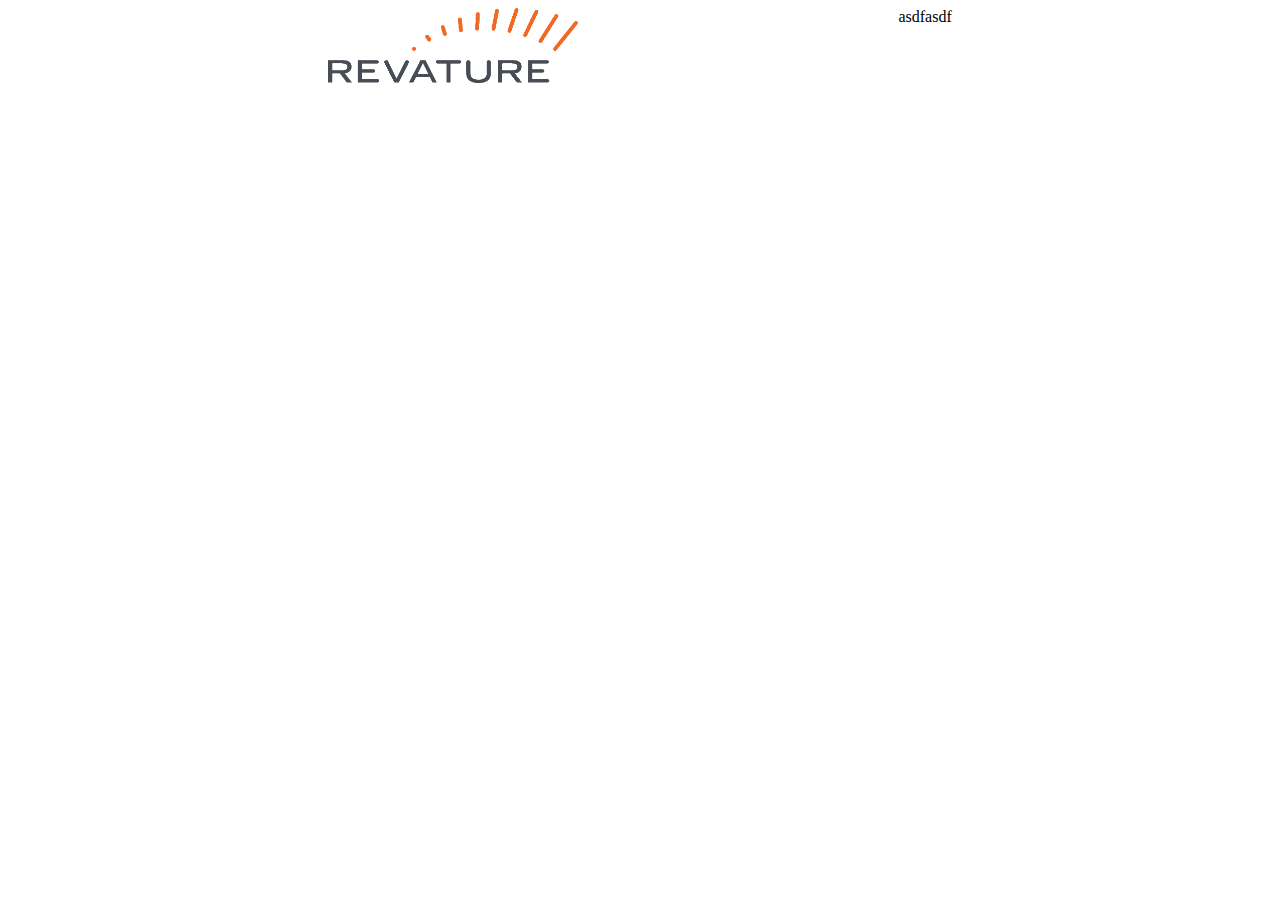
==== index.html @ d5c7799f "first day" ====
<!DOCTYPE html>
<html lang="en">
<head>
<meta charset="utf-8">
<link id="css" rel="stylesheet" href="css/login_hrz.css" type="text/css" />
<script src="script/login.js"></script>
</head>
<body onload="init()">

	<div id="topbar">
		<div id="logo">
		</div>
		<div id="user">
			asdfasdf
		</div>
	</div>
	
	
</body>
</html>
---- css/login_hrz.css ----
body{
	height: 100%;
	background-color: white;
}

#topbar{
	display: flex;
	justify-content: space-evenly;
}

#logo{
	background: url("../img/rev_logo_trans_bg.png") no-repeat;
	background-size: 100% 100%;
	height: 75px;
	width: 250px;
}
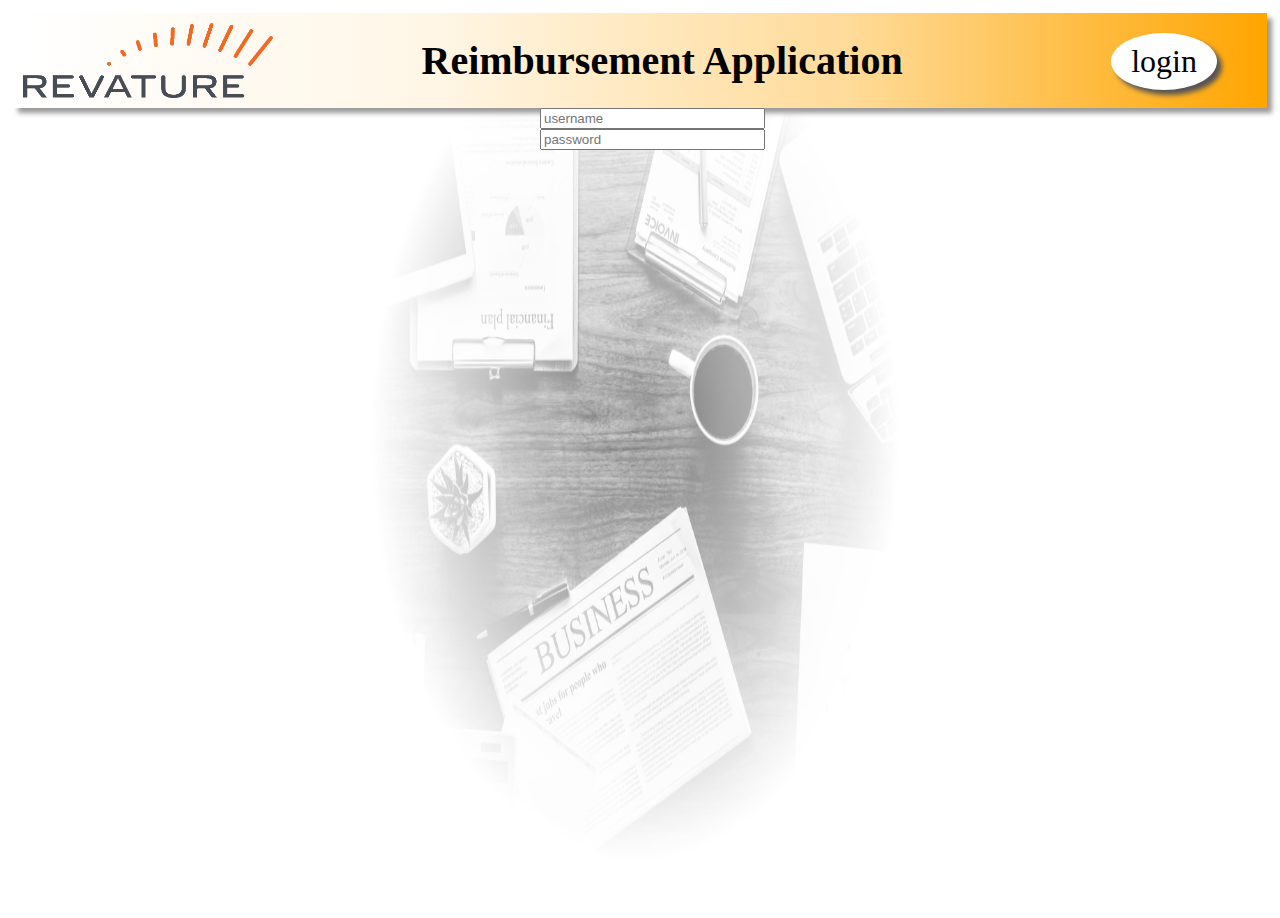
==== commit c4688675: "styled landing page" ====
--- a/index.html
+++ b/index.html
@@ -10,9 +10,25 @@
 	<div id="topbar">
 		<div id="logo">
 		</div>
-		<div id="user">
-			asdfasdf
+		
+		<div id="title">
+			Reimbursement Application
 		</div>
+		<div id="topbar_right">
+			<div id="login_button">
+				login
+			</div>
+			<div id="user">
+			</div>
+		</div>
+	</div>
+	
+	<div id="login_box">
+		<form>
+			<input id="login_box_username" type="text" size="25" maxlength="25" placeholder="username" pattern="[A-Za-z0-9_-]">
+			</br>
+			<input id="login_box_password" type="password" size="25" maxlength="25" placeholder="password" pattern="[A-Za-z0-9_-]">
+		</form>
 	</div>
 	
 	
--- a/css/login_hrz.css
+++ b/css/login_hrz.css
@@ -1,11 +1,20 @@
+html{
+	height: 100%;
+}	
+
 body{
+	background: url("../img/table_radial_fade.png") no-repeat center center fixed;
+	background-size: auto 100%;
 	height: 100%;
-	background-color: white;
+	padding: 5px;
 }
 
 #topbar{
+	background-image: linear-gradient(to right, #ffffff, #fff6e6, #ffdb99, #ffa500);
+	padding: 10px;
 	display: flex;
-	justify-content: space-evenly;
+	justify-content: space-between;
+	box-shadow: 5px 5px 5px #999999;
 }
 
 #logo{
@@ -15,3 +24,45 @@
 	width: 250px;
 }
 
+#title{
+	font-size: 2.5em;
+	margin: auto;
+	padding-right: 60px;
+	font-weight: 600;
+}
+
+#topbar_right{
+	
+	padding: 10px 40px 0 0;
+}
+
+#login_button{
+	display: block;
+	background-color: white;
+	margin: auto;
+	border-radius: 50%;
+	padding: 10px 20px 10px 20px;
+	font-size: 2em;
+	box-shadow: 5px 5px 5px #555555;
+}
+
+#user{
+	display: none;
+	background-color: white;
+	margin: auto;
+	border-radius: 50%;
+	padding: 10px 20px 10px 20px;
+	font-size: 2em;
+	box-shadow: 5px 5px 5px #555555;
+}
+
+#login_button:hover{
+	outline: 3px solid black;
+	cursor: pointer;
+}
+
+#login_box{
+	margin: auto;
+	height: 200px;
+	width: 200px;
+}
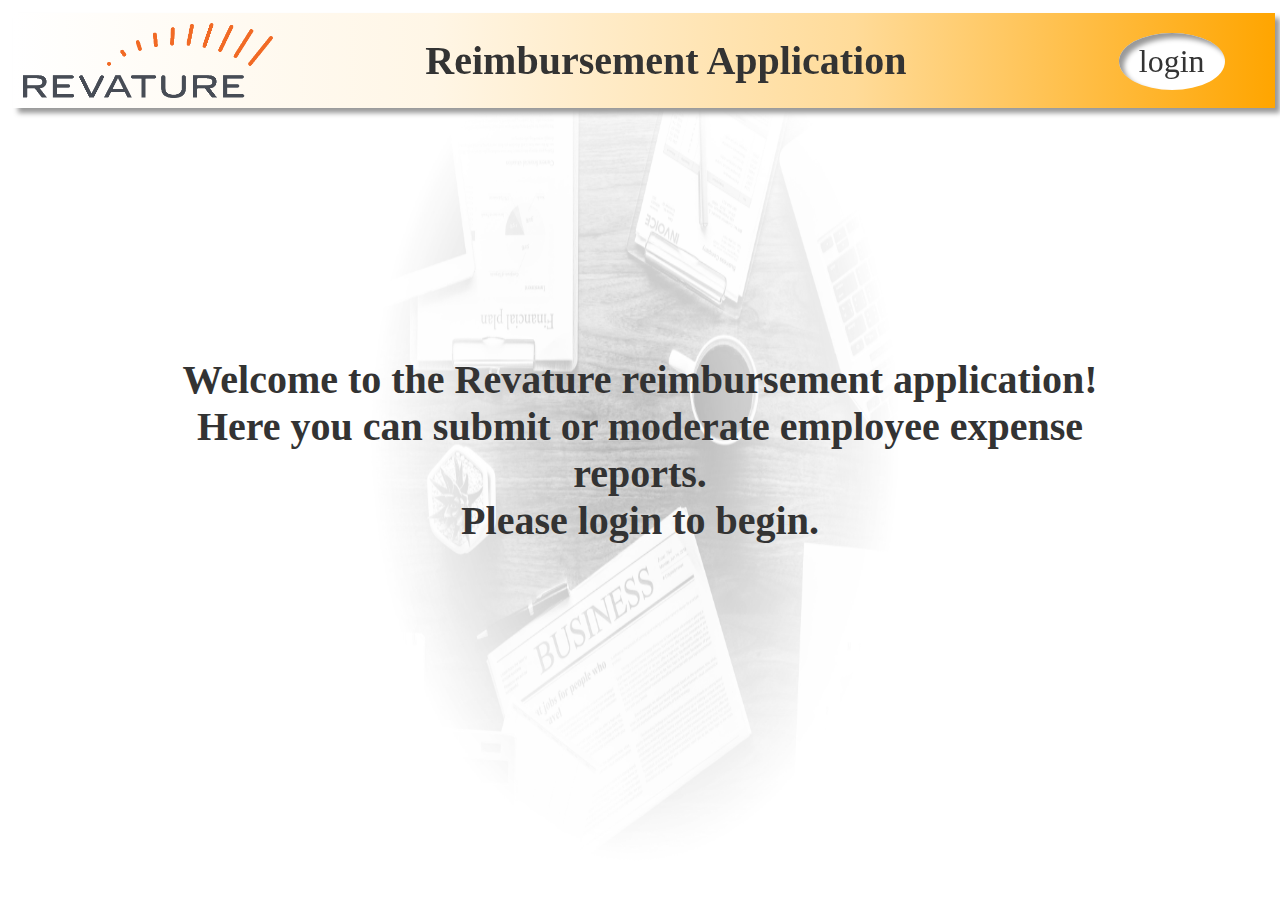
==== commit 3af99214: "added welcome message, transition, input validation" ====
--- a/index.html
+++ b/index.html
@@ -23,13 +23,32 @@
 		</div>
 	</div>
 	
-	<div id="login_box">
-		<form>
-			<input id="login_box_username" type="text" size="25" maxlength="25" placeholder="username" pattern="[A-Za-z0-9_-]">
+	<div id="maindiv">
+	
+		<div class="fadein" id="welcome">
+			Welcome to the Revature reimbursement application!</br>
+			Here you can submit or moderate employee expense reports.</br>
+			Please login to begin.
+		</div>
+	
+		<form class="fadeout" id="login_box">
+			<label for="login_box_username" class="login_box_elements">Login/create account:</label>
 			</br>
-			<input id="login_box_password" type="password" size="25" maxlength="25" placeholder="password" pattern="[A-Za-z0-9_-]">
+			<label for="login_box_username" class="login_box_elements">(Chars allowed: Aa123_ )</label>
+			</br>
+			</br>
+			<input name="login_box_username" class="login_box_elements" id="login_box_username" type="text" size="25" maxlength="25" placeholder="username">
+			</br>
+			</br>
+			<input name="login_box_password" class="login_box_elements" id="login_box_password" type="password" size="25" maxlength="25" placeholder="password">
+			</br>
+			</br>
+			<button type="button" id="login_box_submit">submit</button>
 		</form>
+		
 	</div>
+
+
 	
 	
 </body>
--- a/css/login_hrz.css
+++ b/css/login_hrz.css
@@ -6,11 +6,16 @@
 	background: url("../img/table_radial_fade.png") no-repeat center center fixed;
 	background-size: auto 100%;
 	height: 100%;
-	padding: 5px;
+	text-align: center;
+	color: #333333;
 }
 
 #topbar{
+	position: fixed;
+	z-index: 1;
 	background-image: linear-gradient(to right, #ffffff, #fff6e6, #ffdb99, #ffa500);
+	width: 97%;
+	margin: 5px;
 	padding: 10px;
 	display: flex;
 	justify-content: space-between;
@@ -43,7 +48,7 @@
 	border-radius: 50%;
 	padding: 10px 20px 10px 20px;
 	font-size: 2em;
-	box-shadow: 5px 5px 5px #555555;
+	box-shadow: inset 5px 5px 5px #999999;
 }
 
 #user{
@@ -53,7 +58,7 @@
 	border-radius: 50%;
 	padding: 10px 20px 10px 20px;
 	font-size: 2em;
-	box-shadow: 5px 5px 5px #555555;
+	box-shadow: inset 5px 5px 5px #999999;
 }
 
 #login_button:hover{
@@ -61,8 +66,43 @@
 	cursor: pointer;
 }
 
+#welcome{
+	display: block;
+	position: absolute;
+	width: 80%;
+	top: 50%;
+	left: 50%;
+	-ms-transform: translate(-50%, -50%);
+	transform: translate(-50%, -50%);
+	font-size: 2.5em;
+	font-weight: 600;
+}
+
 #login_box{
-	margin: auto;
-	height: 200px;
-	width: 200px;
+	display: none;
+	position: absolute;
+	top: 50%;
+	left: 50%;
+	-ms-transform: translate(-50%, -50%);
+	transform: translate(-50%, -50%);
+	padding: 50px;
+	background-image: linear-gradient(to right, #fff6e6, #ffdb99);
+	box-shadow: 5px 5px 5px #999999;
 }
+
+.login_box_elements{
+	font-size: 1.5em;
+}
+
+.fadein{
+	animation: fadeinout .5s linear normal;
+}
+
+.fadeout{
+	animation: fadeinout .5s linear reverse;
+}
+
+@keyframes fadeinout{
+	0% {opacity: 0;}
+	100% {opacity: 1;}
+}
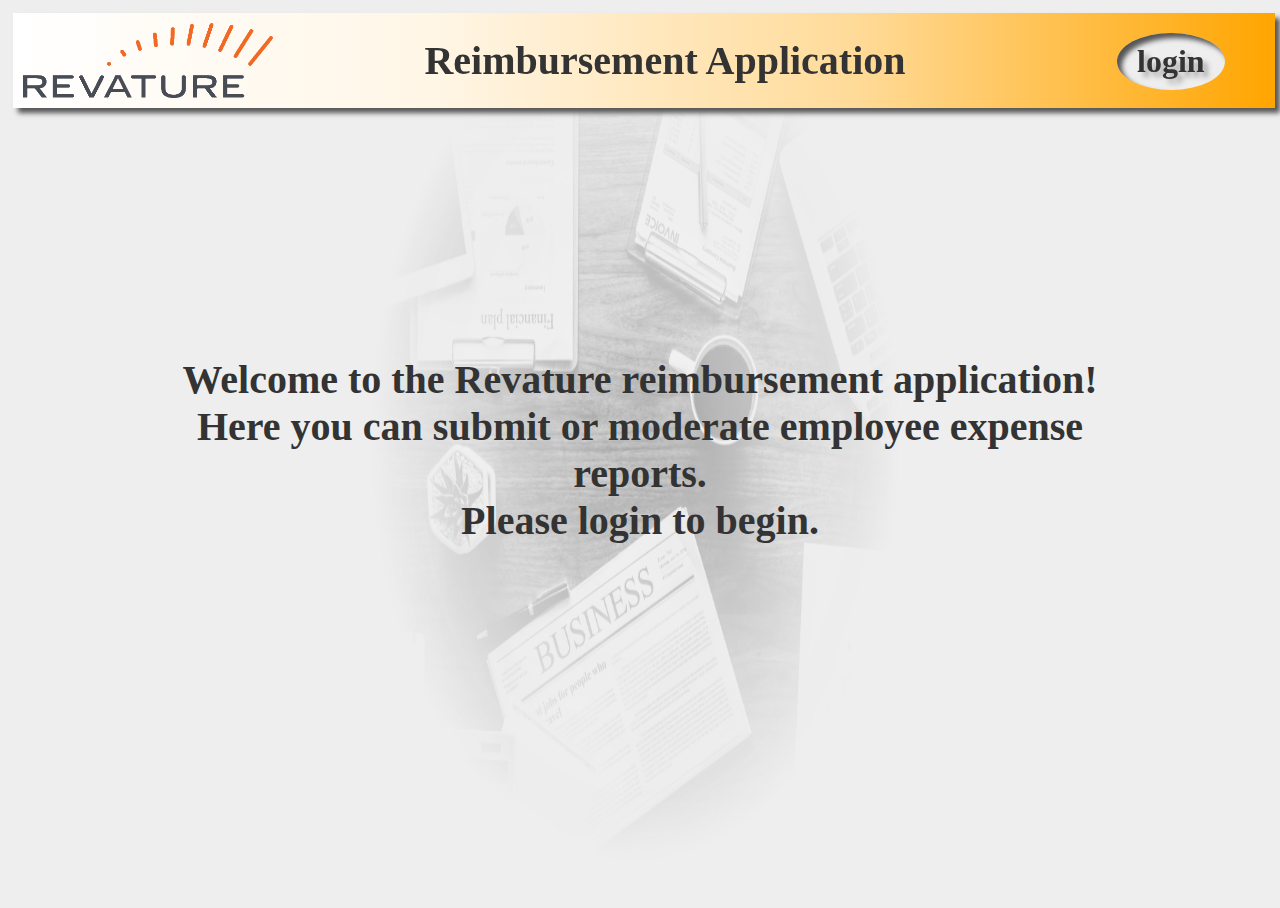
==== commit 7181cdf0: "added admin stuff, fetch working" ====
--- a/index.html
+++ b/index.html
@@ -31,20 +31,61 @@
 			Please login to begin.
 		</div>
 	
-		<form class="fadeout" id="login_box">
-			<label for="login_box_username" class="login_box_elements">Login/create account:</label>
-			</br>
-			<label for="login_box_username" class="login_box_elements">(Chars allowed: Aa123_ )</label>
+		<div class="fadeout" id="login_box">
+		
+			<div id="login_box_nav">
+				<div class="login_box_nav_button_focus" id="login_box_nav_login">Login</div>
+				<div class="login_box_nav_button_not" id="login_box_nav_register">Register</div>
+			</div>
+			
+			</br></br>
+			
+			<form id="login_box_login">
+				<label for="login_box_username" class="login_box_elements" style="font-size:1em;">(Chars allowed:  )</label>
+				</br>
+				</br>
+				<input class="login_box_elements" id="login_box_login_username" type="text" size="25" maxlength="25" placeholder="username: Aa123_">
+				</br>
+				</br>
+				<input class="login_box_elements" id="login_box_login_password" type="password" size="25" maxlength="25" placeholder="password: Aa123_">
+				</br>
+				</br>
+				<button type="button" id="login_box_login_submit">submit</button>
+			</form>
+			
+			<form id="login_box_register">
+				</br>
+				</br>
+				<input class="login_box_elements" id="login_box_register_username" type="text" size="25" maxlength="25" placeholder="username">
+				</br>
+				</br>
+				<input class="login_box_elements" id="login_box_register_password" type="password" size="25" maxlength="25" placeholder="password">
+				</br>
+				</br>
+				<input class="login_box_elements" id="login_box_register_email" type="email" size="25" maxlength="50" placeholder="email">
+				</br>
+				</br>
+				<input class="login_box_elements" id="login_box_register_fname" type="text" size="25" maxlength="25" placeholder="first name">
+				</br>
+				</br>
+				<input class="login_box_elements" id="login_box_register_lname" type="text" size="25" maxlength="25" placeholder="last name">
+				</br>
+				</br>
+				<button type="button" id="login_box_register_submit">submit</button>
+			</form>
+			
+		</div>
+		
+		
+		<div class="fadeout" id="admin_box">
+			
+			<div style="font-size: 2em;">User Administration:</div>
 			</br>
 			</br>
-			<input name="login_box_username" class="login_box_elements" id="login_box_username" type="text" size="25" maxlength="25" placeholder="username">
-			</br>
-			</br>
-			<input name="login_box_password" class="login_box_elements" id="login_box_password" type="password" size="25" maxlength="25" placeholder="password">
-			</br>
-			</br>
-			<button type="button" id="login_box_submit">submit</button>
-		</form>
+			<table id="admin_box_table">
+			</table>
+			
+		</div>
 		
 	</div>
 
--- a/css/login_hrz.css
+++ b/css/login_hrz.css
@@ -5,6 +5,7 @@
 body{
 	background: url("../img/table_radial_fade.png") no-repeat center center fixed;
 	background-size: auto 100%;
+	background-color: #eeeeee;
 	height: 100%;
 	text-align: center;
 	color: #333333;
@@ -19,7 +20,7 @@
 	padding: 10px;
 	display: flex;
 	justify-content: space-between;
-	box-shadow: 5px 5px 5px #999999;
+	box-shadow: 5px 5px 5px #555555;
 }
 
 #logo{
@@ -43,12 +44,14 @@
 
 #login_button{
 	display: block;
-	background-color: white;
+	background-color: #eeeeee;
 	margin: auto;
 	border-radius: 50%;
 	padding: 10px 20px 10px 20px;
 	font-size: 2em;
-	box-shadow: inset 5px 5px 5px #999999;
+	font-weight: 600;
+	box-shadow: inset 5px 5px 5px #555555;
+	text-shadow: 5px 5px 5px #aaaaaa
 }
 
 #user{
@@ -58,16 +61,11 @@
 	border-radius: 50%;
 	padding: 10px 20px 10px 20px;
 	font-size: 2em;
-	box-shadow: inset 5px 5px 5px #999999;
-}
-
-#login_button:hover{
-	outline: 3px solid black;
-	cursor: pointer;
+	box-shadow: inset 5px 5px 5px #555555;
+	text-shadow: 5px 5px 5px #aaaaaa
 }
 
 #welcome{
-	display: block;
 	position: absolute;
 	width: 80%;
 	top: 50%;
@@ -87,7 +85,87 @@
 	transform: translate(-50%, -50%);
 	padding: 50px;
 	background-image: linear-gradient(to right, #fff6e6, #ffdb99);
-	box-shadow: 5px 5px 5px #999999;
+	box-shadow: 5px 5px 5px #555555;
+}
+
+#login_box_nav{
+	display: flex;
+	justify-content: space-evenly;
+}
+
+.login_box_nav_button_focus{
+	outline: 2px solid #666666;
+	color: rgba(51,51,51,1);
+	width: 50%;
+	padding: 10px;
+	font-size: 1.5em;
+	font-weight: 600;
+}
+
+.login_box_nav_button_not{
+	outline: none;
+	color: rgba(51,51,51,0.5);
+	width: 50%;
+	padding: 10px;
+	font-size: 1.5em;
+	font-weight: 400;
+}
+
+#login_box_login{
+	display: block;
+}
+
+#login_box_register{
+	display: none;
+}
+
+#admin_box{
+	display: none;
+	position: absolute;
+	top: 50%;
+	left: 50%;
+	-ms-transform: translate(-50%, -50%);
+	transform: translate(-50%, -50%);
+	padding: 50px;
+	background-image: linear-gradient(to right, #fff6e6, #ffdb99);
+	box-shadow: 5px 5px 5px #555555;
+	font-weight: 600;
+}
+
+#admin_box_table{
+	background-color: #ffffff;
+	border-width: 5px;
+	border-style: solid;
+	border-color: #666666 #999999 #cccccc #999999;
+	border-collapse: collapse;
+}
+
+td{
+	padding: 10px;
+	font-size: 1.5em;
+	font-weight: 500;
+}
+
+th{
+	padding: 10px;
+	font-size: 1.5em;
+}
+
+tr{
+	border-top: 1px solid black;
+}
+
+.user_roles{
+	max-width: 50px;
+}
+
+.login_box_nav_button_not:hover{
+	cursor: pointer;
+}
+
+#login_button:hover{
+	outline: 4px solid #ffedcc;
+	cursor: pointer;
 }
 
 .login_box_elements{
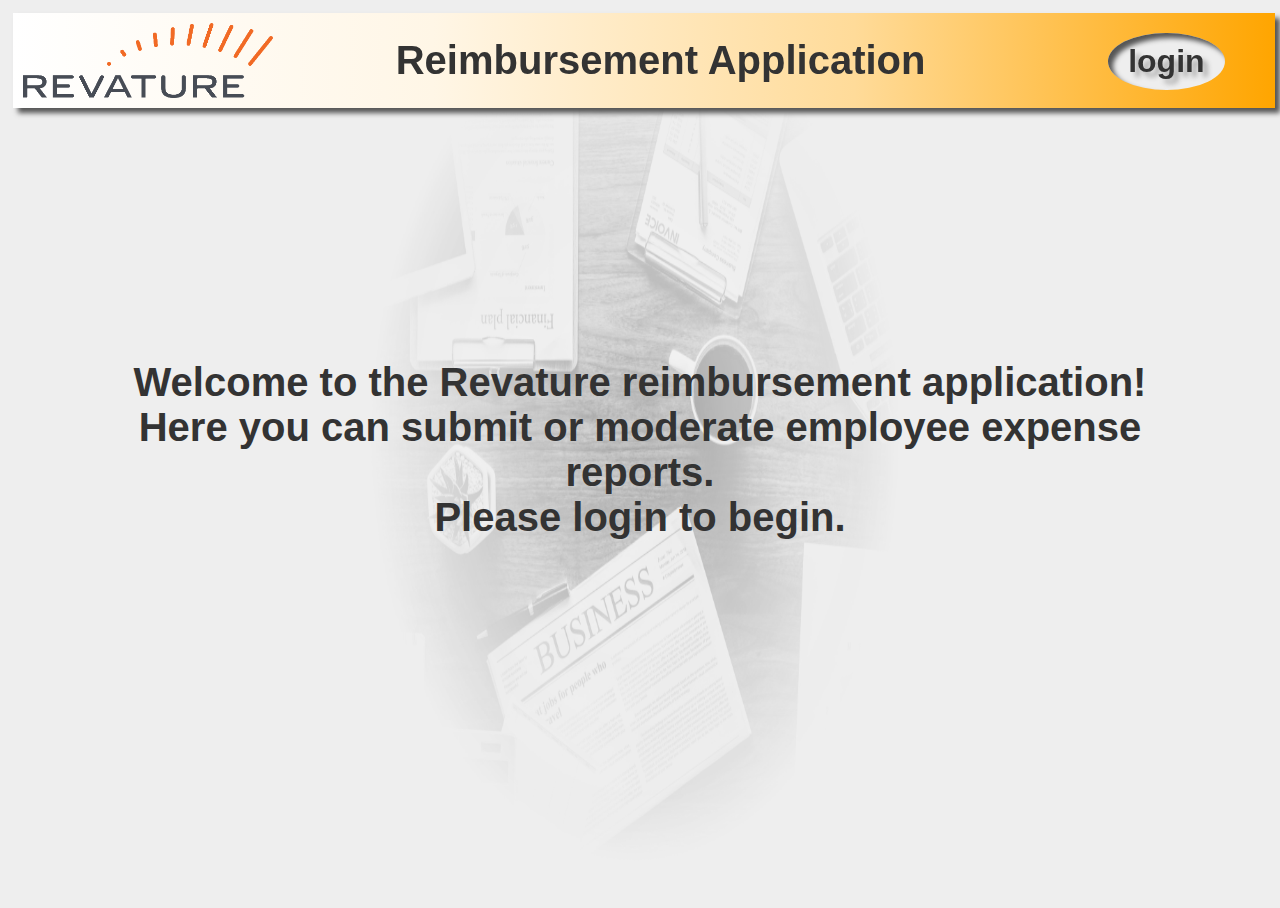
==== commit 716ae963: "register and getusers now working" ====
--- a/index.html
+++ b/index.html
@@ -25,13 +25,13 @@
 	
 	<div id="maindiv">
 	
-		<div class="fadein" id="welcome">
+		<div  id="welcome">
 			Welcome to the Revature reimbursement application!</br>
 			Here you can submit or moderate employee expense reports.</br>
 			Please login to begin.
 		</div>
 	
-		<div class="fadeout" id="login_box">
+		<div id="login_box">
 		
 			<div id="login_box_nav">
 				<div class="login_box_nav_button_focus" id="login_box_nav_login">Login</div>
@@ -77,7 +77,7 @@
 		</div>
 		
 		
-		<div class="fadeout" id="admin_box">
+		<div  id="admin_box">
 			
 			<div style="font-size: 2em;">User Administration:</div>
 			</br>
@@ -89,8 +89,5 @@
 		
 	</div>
 
-
-	
-	
 </body>
 </html>--- a/css/login_hrz.css
+++ b/css/login_hrz.css
@@ -8,6 +8,7 @@
 	background-color: #eeeeee;
 	height: 100%;
 	text-align: center;
+	font-family: "futura-pt",arial;
 	color: #333333;
 }
 
@@ -122,10 +123,10 @@
 #admin_box{
 	display: none;
 	position: absolute;
-	top: 50%;
+	top: 200px;
 	left: 50%;
-	-ms-transform: translate(-50%, -50%);
-	transform: translate(-50%, -50%);
+	-ms-transform: translateX(-50%);
+	transform: translateX(-50%);
 	padding: 50px;
 	background-image: linear-gradient(to right, #fff6e6, #ffdb99);
 	box-shadow: 5px 5px 5px #555555;
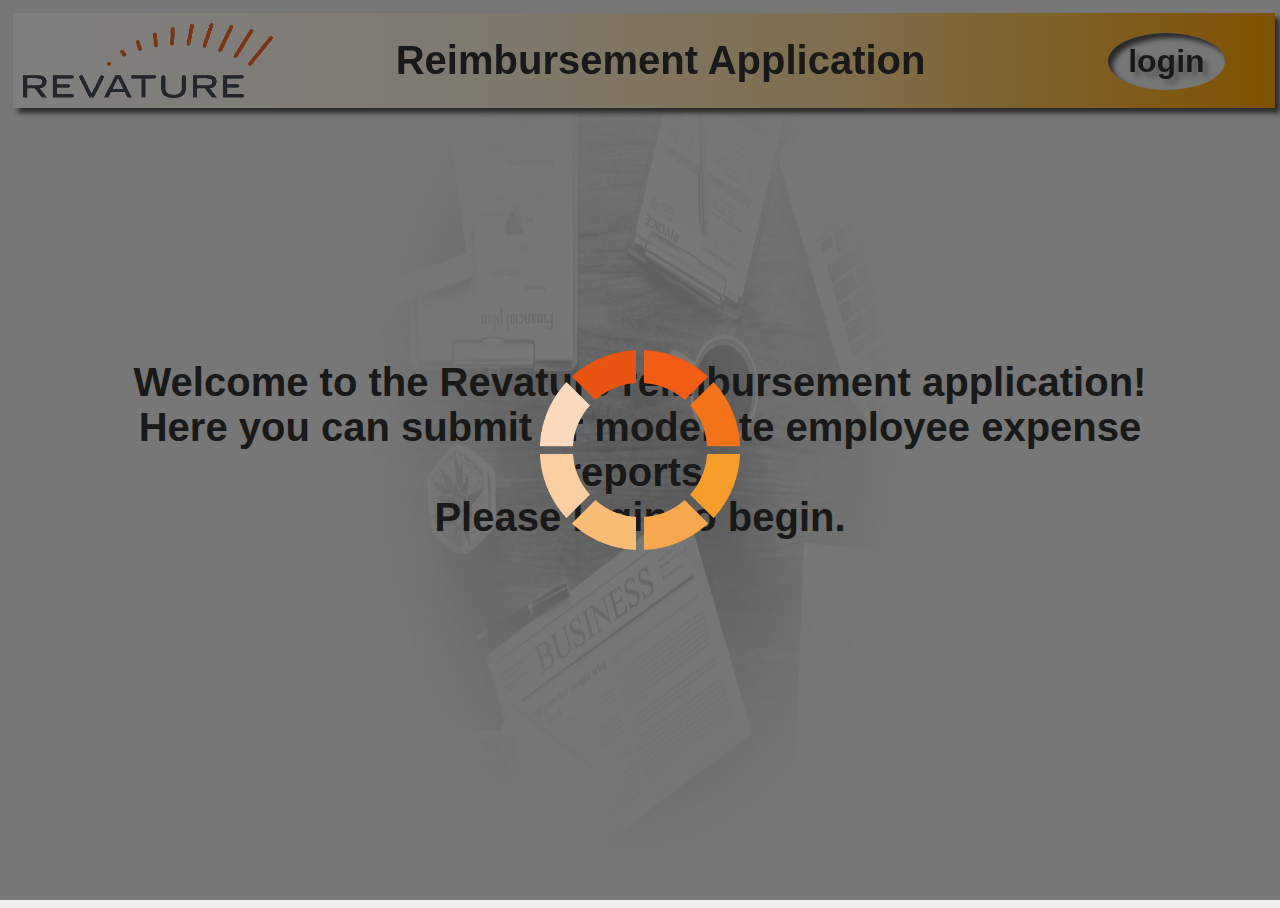
==== commit 06408231: "user functions done, added load spinner" ====
--- a/index.html
+++ b/index.html
@@ -7,6 +7,8 @@
 </head>
 <body onload="init()">
 
+	<div id="loadscreen"></div>
+	
 	<div id="topbar">
 		<div id="logo">
 		</div>
@@ -17,8 +19,6 @@
 		<div id="topbar_right">
 			<div id="login_button">
 				login
-			</div>
-			<div id="user">
 			</div>
 		</div>
 	</div>
@@ -41,7 +41,7 @@
 			</br></br>
 			
 			<form id="login_box_login">
-				<label for="login_box_username" class="login_box_elements" style="font-size:1em;">(Chars allowed:  )</label>
+				<label for="login_box_username" class="login_box_elements" style="font-size:1em;"></label>
 				</br>
 				</br>
 				<input class="login_box_elements" id="login_box_login_username" type="text" size="25" maxlength="25" placeholder="username: Aa123_">
--- a/css/login_hrz.css
+++ b/css/login_hrz.css
@@ -12,6 +12,23 @@
 	color: #333333;
 }
 
+#loadscreen{
+	display: none;
+	background: url("../img/loading.gif") no-repeat center center fixed;
+	background-size: 200px 200px;
+	background-color: rgba(0,0,0,.5);
+	position: absolute;
+	z-index: 2;
+	width: 100%;
+	height: 100%;
+	top: 50%;
+	left: 50%;
+	-ms-transform: translate(-50%, -50%);
+	transform: translate(-50%, -50%);
+	font-size: 2.5em;
+	font-weight: 600;
+}
+
 #topbar{
 	position: fixed;
 	z-index: 1;
@@ -95,7 +112,7 @@
 }
 
 .login_box_nav_button_focus{
-	outline: 2px solid #666666;
+	background-color: rgba(255,255,255,0.75);
 	color: rgba(51,51,51,1);
 	width: 50%;
 	padding: 10px;
@@ -104,7 +121,6 @@
 }
 
 .login_box_nav_button_not{
-	outline: none;
 	color: rgba(51,51,51,0.5);
 	width: 50%;
 	padding: 10px;
@@ -135,7 +151,7 @@
 
 #admin_box_table{
 	background-color: #ffffff;
-	border-width: 5px;
+	border-width: 10px;
 	border-style: solid;
 	border-color: #666666 #999999 #cccccc #999999;
 	border-collapse: collapse;
